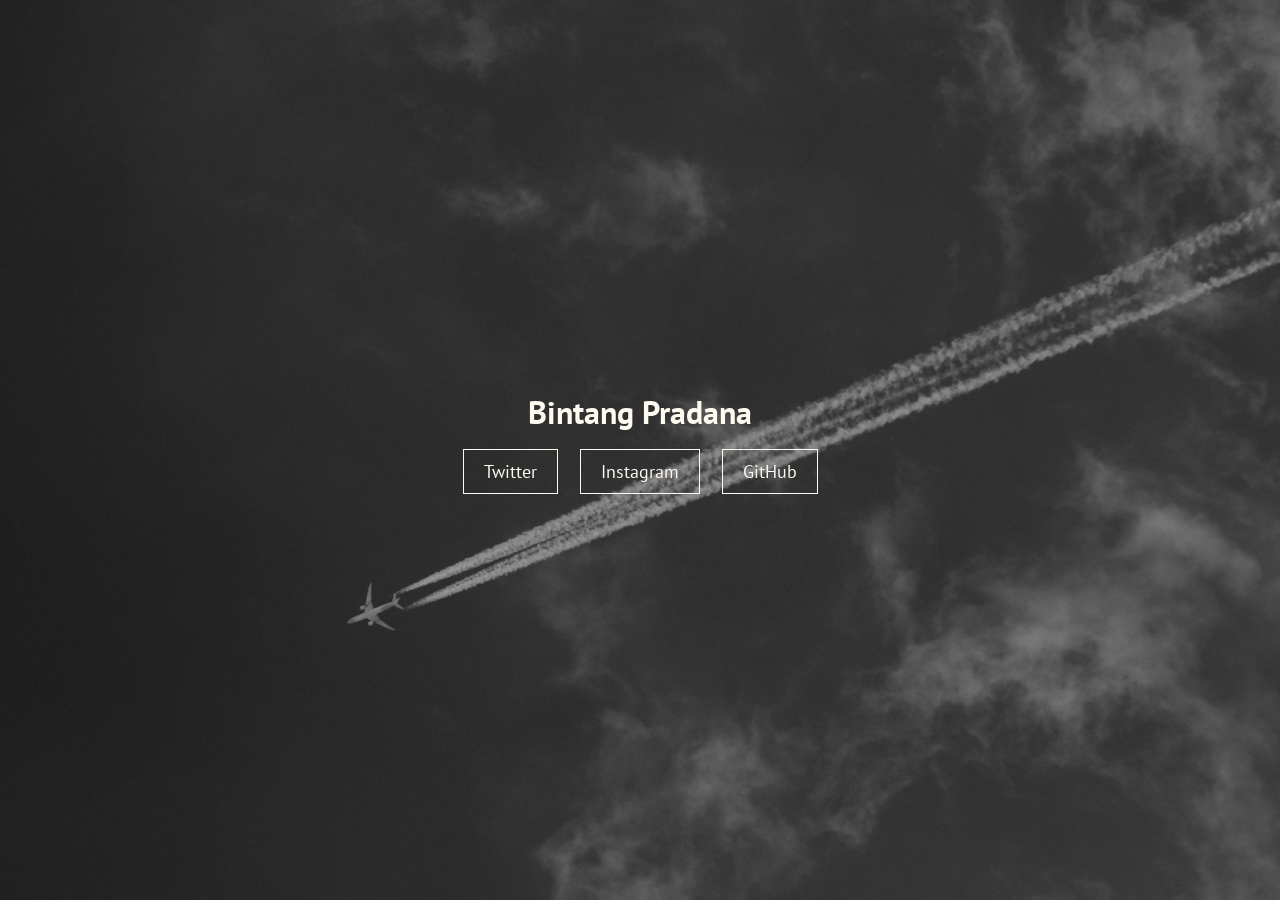
==== index.html @ 59e18ff7 "Website files upload" ====
<!DOCTYPE html>
<html lang="en">
<head>
    <meta charset="UTF-8">
    <meta name="viewport" content="width=device-width, initial-scale=1.0">
    <meta http-equiv="X-UA-Compatible" content="ie=edge">
    <link rel="stylesheet" href="css/style.css">
    <link href="https://fonts.googleapis.com/css?family=PT+Sans" rel="stylesheet">
    <title>Document</title>
</head>
<body>
    <header class="hero">
        <h1>Bintang Pradana</h1>
        <div class="btn-ctn">
            <a class="btn" href="https://twitter.com/Bintang_Pradana">Twitter</a>
            <a class="btn" href="https://instagram.com/bintangpradana_">Instagram</a>
            <a class="btn" href="https://github.com/bpradana">GitHub</a>
        </div>
    </header>
</body>
</html>
---- css/style.css ----
* {
    margin: 0;
    padding: 0;
}

body {
    margin: 0;
    font-family: 'PT Sans', sans-serif;
    color: floralwhite;
}

.hero {
    background-image: linear-gradient( rgba(0, 0, 0, 0.35), rgba(0, 0, 0, 0.35) ), url(../images/bg.jpg);    
    background-size: cover;
    background-position: center;
    height: 100vh;
    display:flex;
    flex-direction: column;
    justify-content: center;
    align-items: center;
    padding: 0 20px;
    text-align: center;
}

.btn-ctn {
    margin: 3vh;
}

.btn {
    font-size: 18px;
    text-decoration: none;
    color: floralwhite;
    border: floralwhite 1px solid;
    padding: 10px 20px;
    margin-top: 20px;
    margin: 1vh;
}

.btn:hover {
    background-color: floralwhite;
    color: rgba(0, 0, 0, 0.90);
}
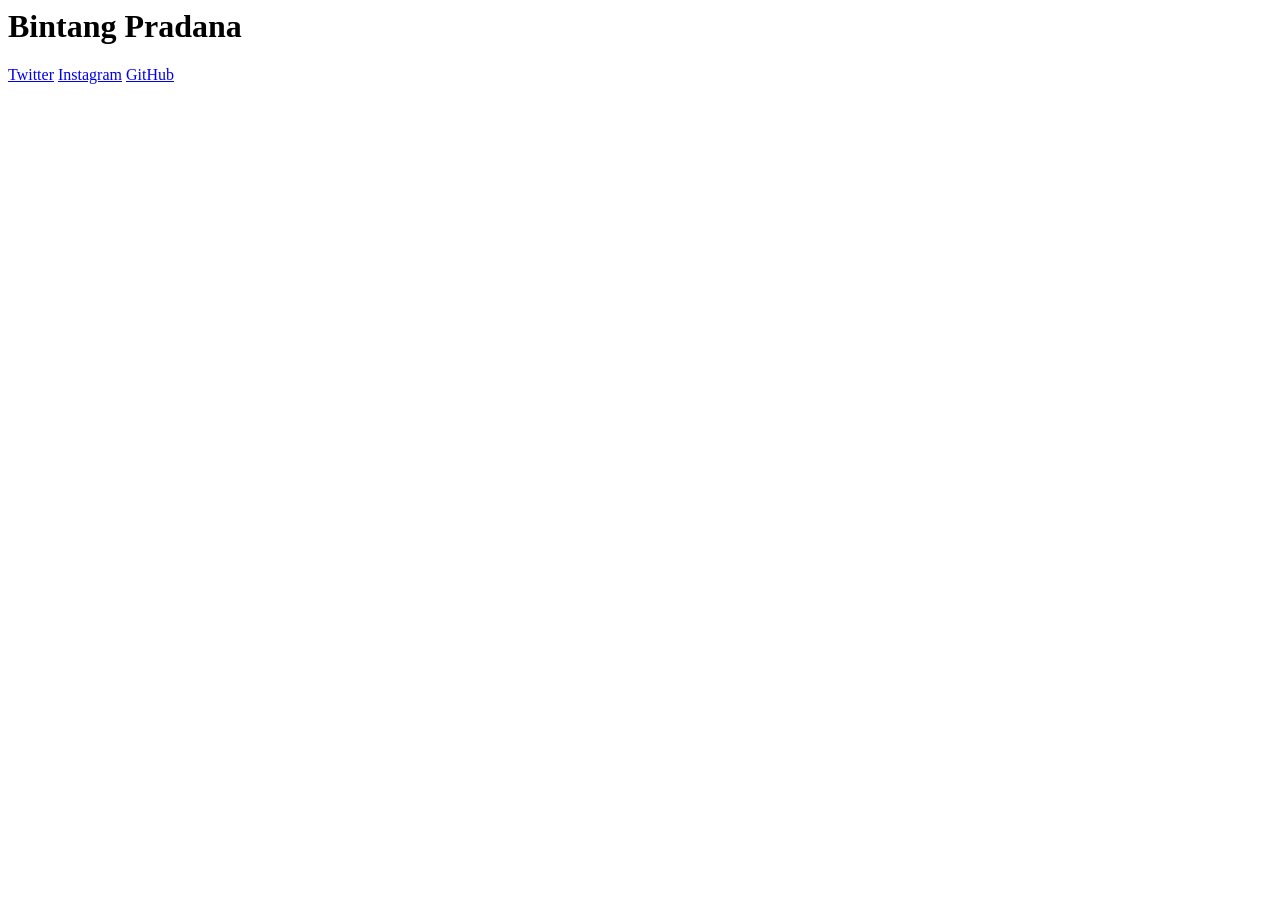
==== commit 9640aada: "Update index.html" ====
--- a/index.html
+++ b/index.html
@@ -1,13 +1,3 @@
-<!DOCTYPE html>
-<html lang="en">
-<head>
-    <meta charset="UTF-8">
-    <meta name="viewport" content="width=device-width, initial-scale=1.0">
-    <meta http-equiv="X-UA-Compatible" content="ie=edge">
-    <link rel="stylesheet" href="css/style.css">
-    <link href="https://fonts.googleapis.com/css?family=PT+Sans" rel="stylesheet">
-    <title>Document</title>
-</head>
 <body>
     <header class="hero">
         <h1>Bintang Pradana</h1>
@@ -18,4 +8,3 @@
         </div>
     </header>
 </body>
-</html>
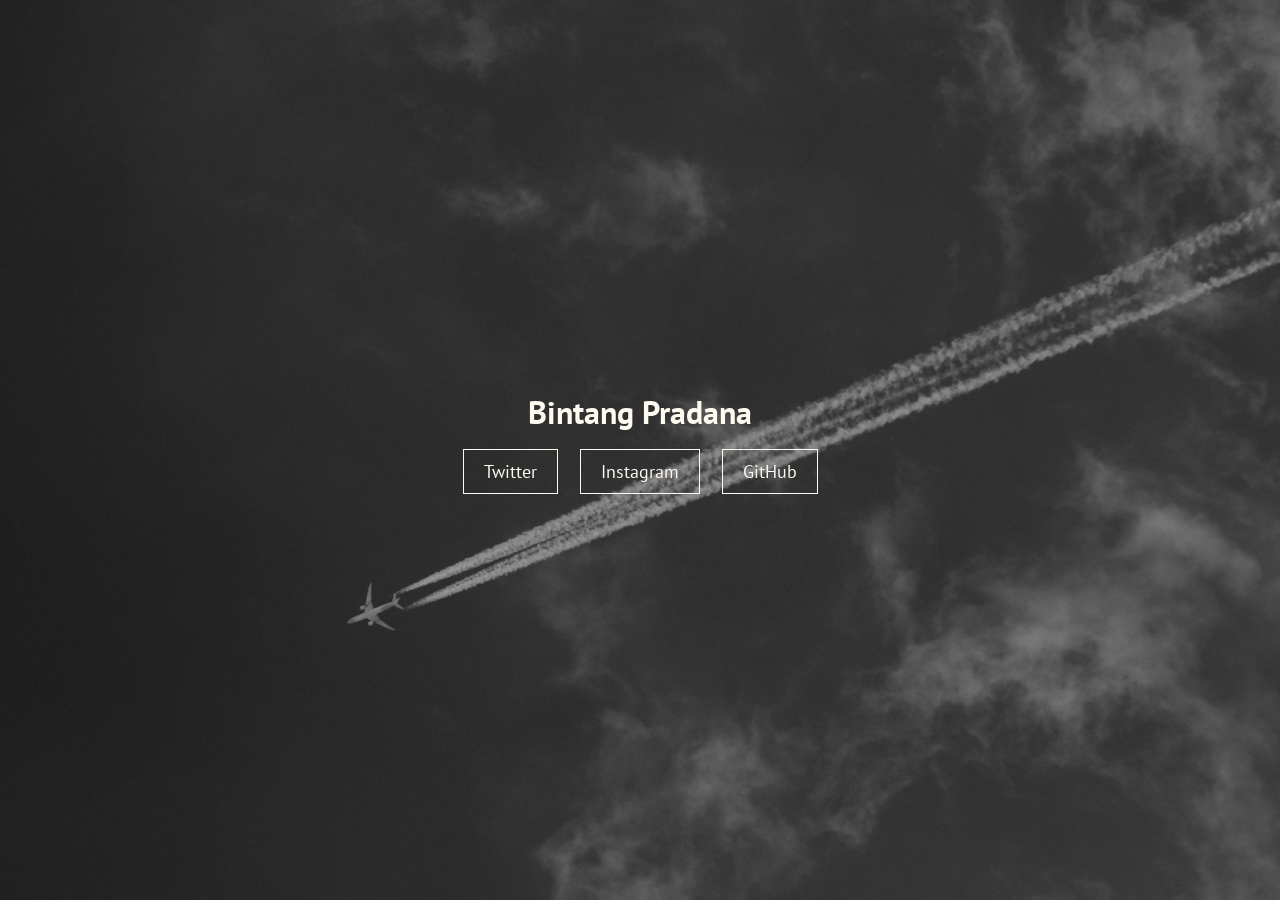
==== commit e68e958f: "Update index.html" ====
--- a/index.html
+++ b/index.html
@@ -1,3 +1,11 @@
+<head>
+    <meta charset="UTF-8">
+    <meta name="viewport" content="width=device-width, initial-scale=1.0">
+    <meta http-equiv="X-UA-Compatible" content="ie=edge">
+    <link rel="stylesheet" href="css/style.css">
+    <link href="https://fonts.googleapis.com/css?family=PT+Sans" rel="stylesheet">
+    <title>---///---</title>
+</head>
 <body>
     <header class="hero">
         <h1>Bintang Pradana</h1>
--- a/css/style.css
+++ b/css/style.css
@@ -0,0 +1,42 @@
+* {
+    margin: 0;
+    padding: 0;
+}
+
+body {
+    margin: 0;
+    font-family: 'PT Sans', sans-serif;
+    color: floralwhite;
+}
+
+.hero {
+    background-image: linear-gradient( rgba(0, 0, 0, 0.35), rgba(0, 0, 0, 0.35) ), url(../images/bg.jpg);    
+    background-size: cover;
+    background-position: center;
+    height: 100vh;
+    display:flex;
+    flex-direction: column;
+    justify-content: center;
+    align-items: center;
+    padding: 0 20px;
+    text-align: center;
+}
+
+.btn-ctn {
+    margin: 3vh;
+}
+
+.btn {
+    font-size: 18px;
+    text-decoration: none;
+    color: floralwhite;
+    border: floralwhite 1px solid;
+    padding: 10px 20px;
+    margin-top: 20px;
+    margin: 1vh;
+}
+
+.btn:hover {
+    background-color: floralwhite;
+    color: rgba(0, 0, 0, 0.90);
+}
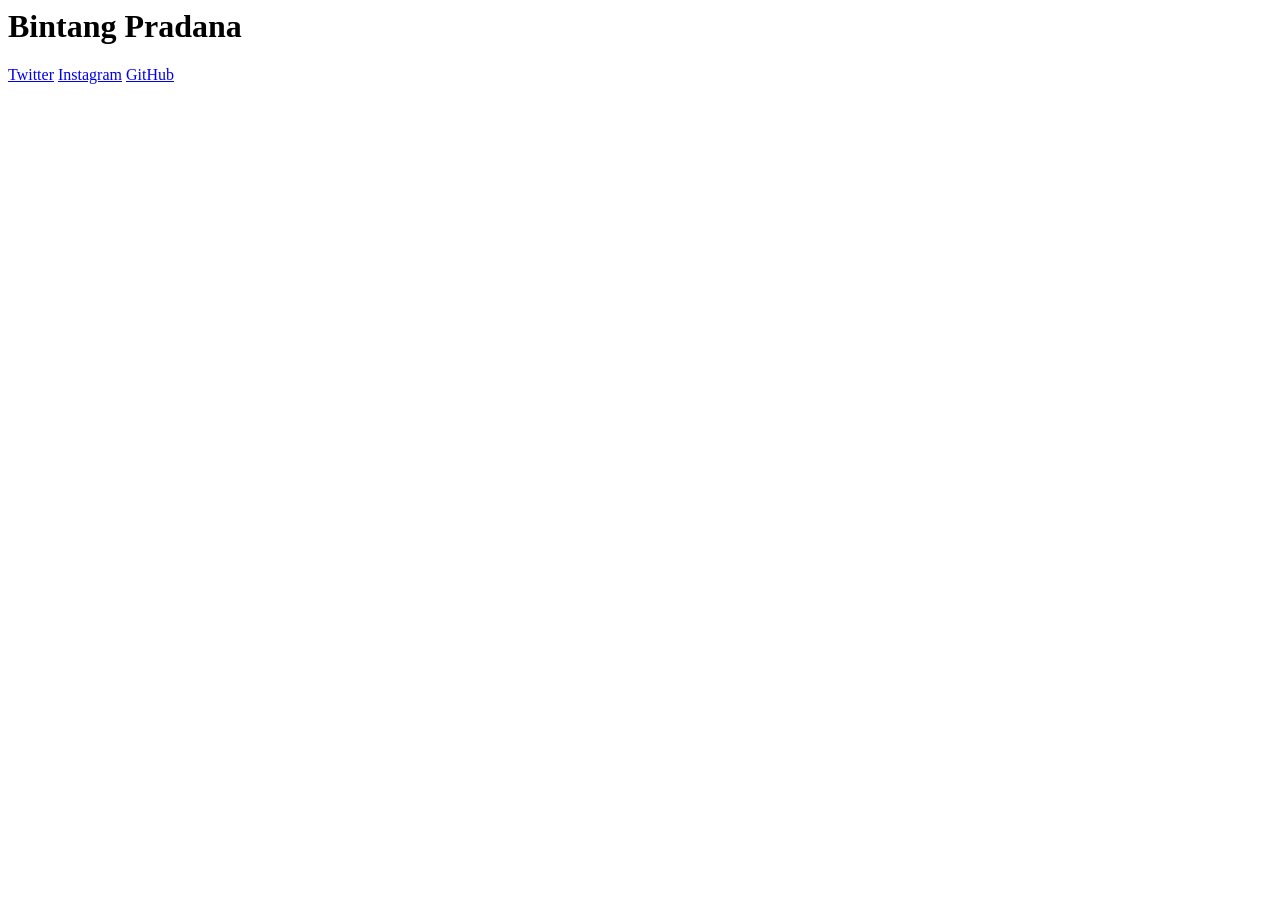
==== commit 0226a5b8: "Update index.html" ====
--- a/index.html
+++ b/index.html
@@ -1,11 +1,3 @@
-<head>
-    <meta charset="UTF-8">
-    <meta name="viewport" content="width=device-width, initial-scale=1.0">
-    <meta http-equiv="X-UA-Compatible" content="ie=edge">
-    <link rel="stylesheet" href="css/style.css">
-    <link href="https://fonts.googleapis.com/css?family=PT+Sans" rel="stylesheet">
-    <title>---///---</title>
-</head>
 <body>
     <header class="hero">
         <h1>Bintang Pradana</h1>
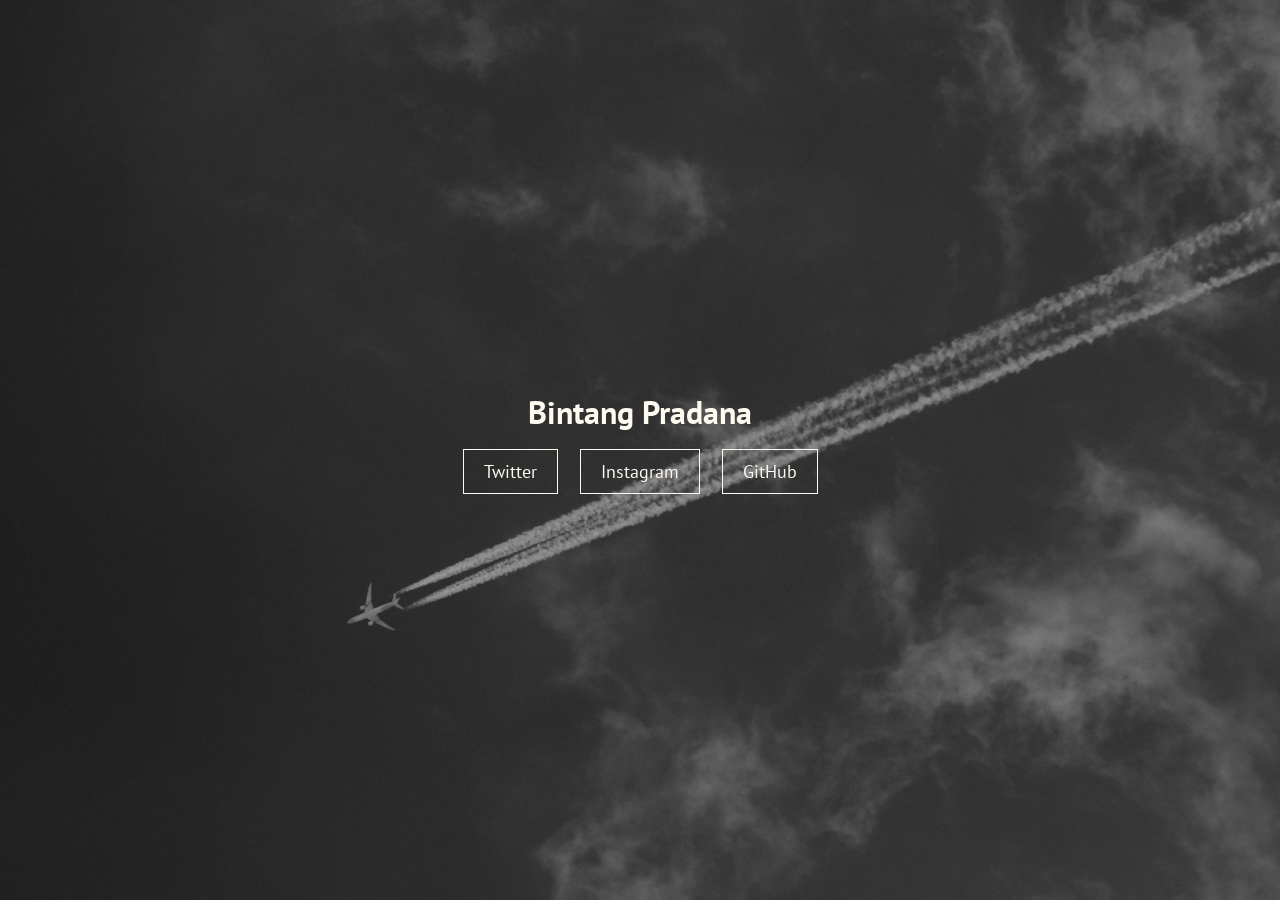
==== commit 81df6c84: "Update index.html" ====
--- a/index.html
+++ b/index.html
@@ -1,3 +1,13 @@
+<!DOCTYPE html>
+<html lang="en">
+<head>
+    <meta charset="UTF-8">
+    <meta name="viewport" content="width=device-width, initial-scale=1.0">
+    <meta http-equiv="X-UA-Compatible" content="ie=edge">
+    <link rel="stylesheet" href="css/style.css">
+    <link href="https://fonts.googleapis.com/css?family=PT+Sans" rel="stylesheet">
+    <title>---///---</title>
+</head>
 <body>
     <header class="hero">
         <h1>Bintang Pradana</h1>
@@ -8,3 +18,4 @@
         </div>
     </header>
 </body>
+</html>
--- a/css/style.css
+++ b/css/style.css
@@ -0,0 +1,42 @@
+* {
+    margin: 0;
+    padding: 0;
+}
+
+body {
+    margin: 0;
+    font-family: 'PT Sans', sans-serif;
+    color: floralwhite;
+}
+
+.hero {
+    background-image: linear-gradient( rgba(0, 0, 0, 0.35), rgba(0, 0, 0, 0.35) ), url(../images/bg.jpg);    
+    background-size: cover;
+    background-position: center;
+    height: 100vh;
+    display:flex;
+    flex-direction: column;
+    justify-content: center;
+    align-items: center;
+    padding: 0 20px;
+    text-align: center;
+}
+
+.btn-ctn {
+    margin: 3vh;
+}
+
+.btn {
+    font-size: 18px;
+    text-decoration: none;
+    color: floralwhite;
+    border: floralwhite 1px solid;
+    padding: 10px 20px;
+    margin-top: 20px;
+    margin: 1vh;
+}
+
+.btn:hover {
+    background-color: floralwhite;
+    color: rgba(0, 0, 0, 0.90);
+}
